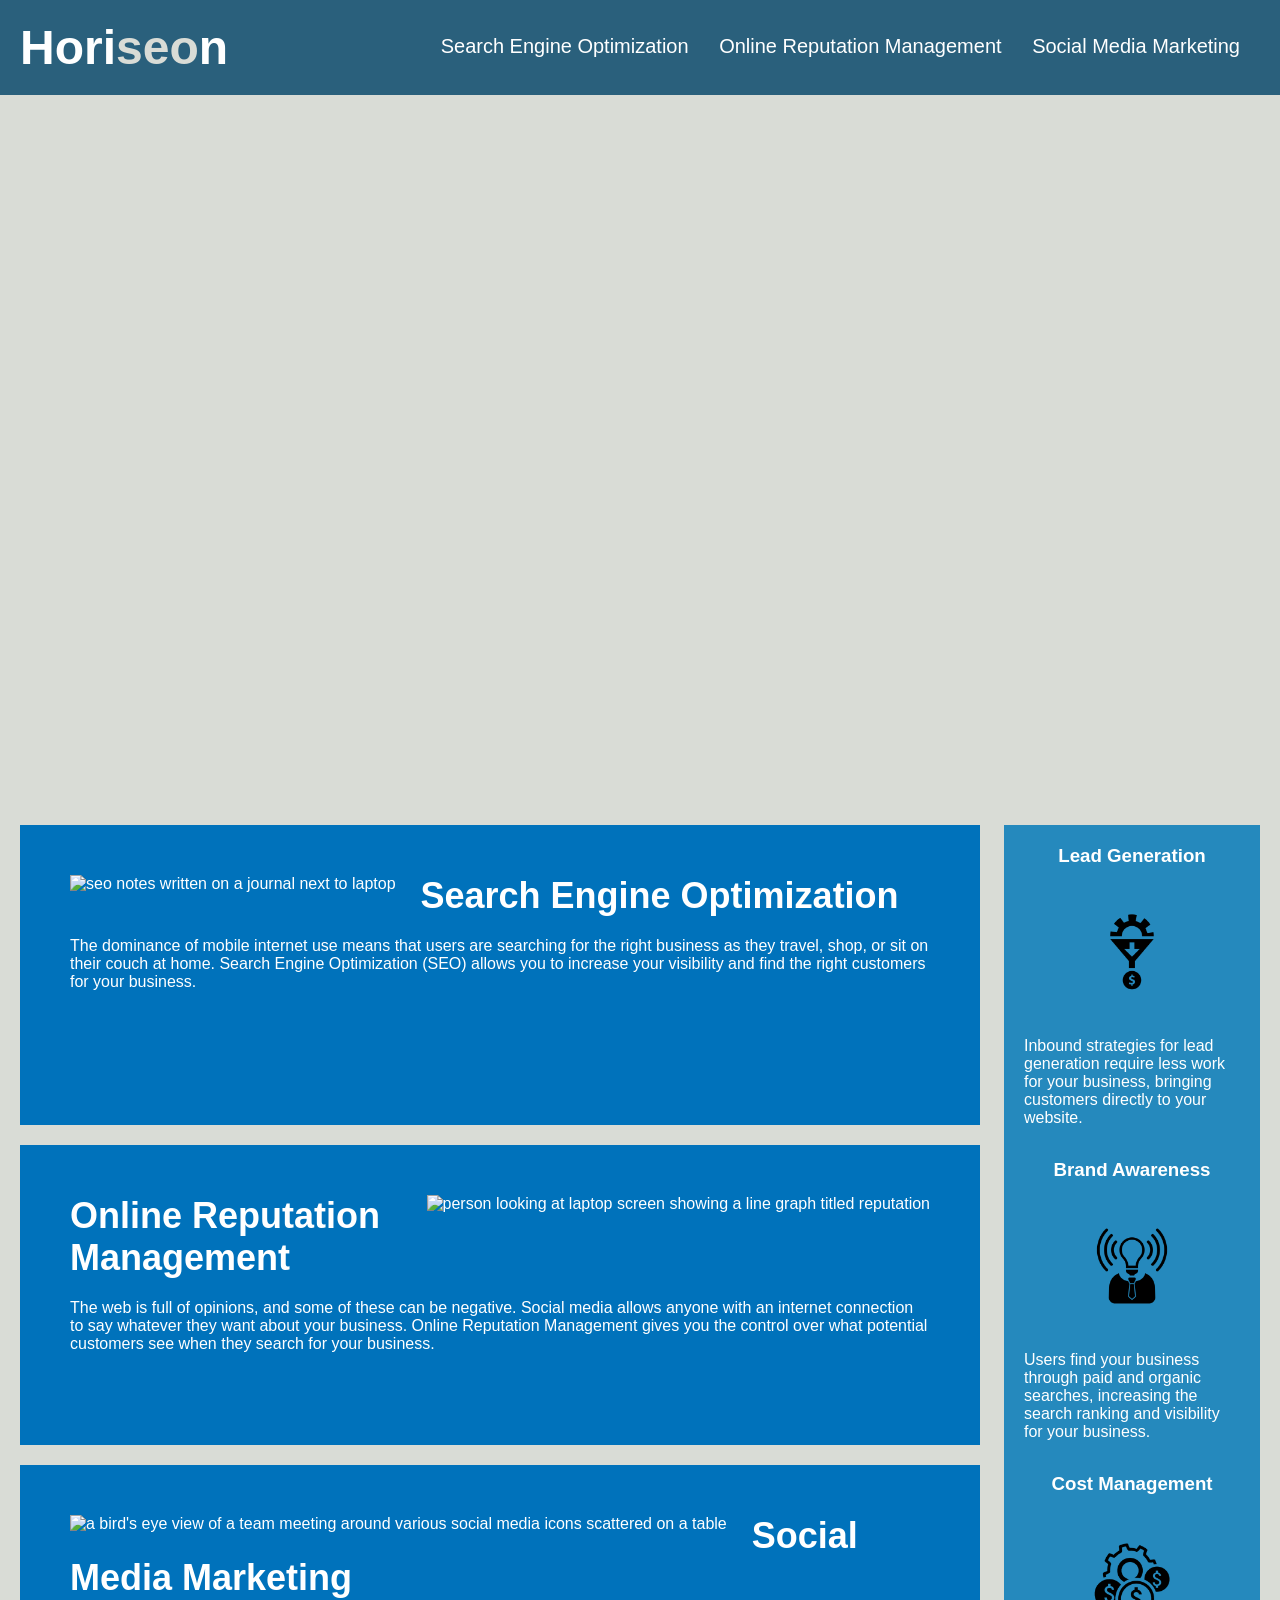
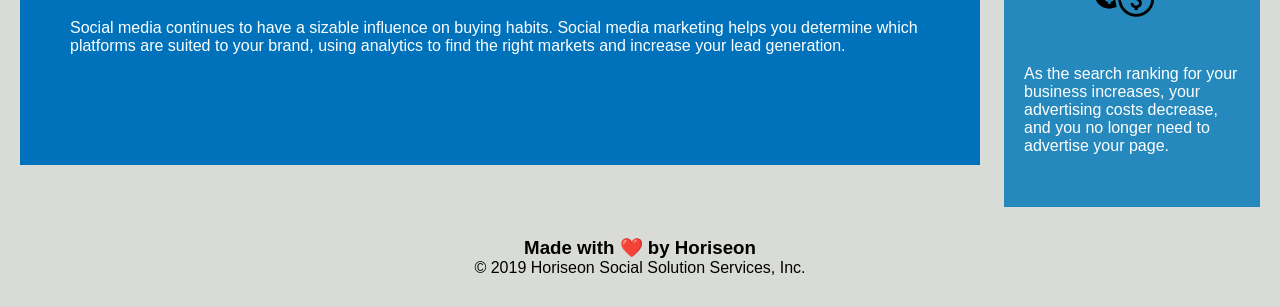
==== Develop/index.html @ 72f1258f "creates fixed header using css" ====
<!DOCTYPE html>
<html lang="en-us">

<head>
    <meta charset="UTF-8" />
    <meta name="viewport" content="width=device-width, initial-scale=1.0">
    <link rel="stylesheet" type="text/css" href="./assets/css/style.css">
    <title>Horiseon Social Solutions</title>
</head>

<body>

    <header>
        <h1>Hori<span class="seo">seo</span>n</h1>
            <nav>
                <ul>
                    <li><a href="#search-engine-optimization">Search Engine Optimization</a></li>
                    <li><a href="#online-reputation-management">Online Reputation Management</a></li>
                    <li><a href="#social-media-marketing">Social Media Marketing</a></li>
                </ul>
            </nav>
    </header>

    <div class="hero-image"></div>

    <main>

    <div class="content">

        <div class="search-engine-optimization">
            <img src="./assets/images/search-engine-optimization.jpg" alt="seo notes written on a journal next to laptop" class="float-left" />
            <h2>Search Engine Optimization</h2>
            <p>The dominance of mobile internet use means that users are searching for the right business as they travel, shop, or sit on their couch at home. Search Engine Optimization (SEO) allows you to increase your visibility and find the right customers for your business.</p>
        </div>

        <div id="online-reputation-management" class="online-reputation-management">
            <img src="./assets/images/online-reputation-management.jpg" alt="person looking at laptop screen showing a line graph titled reputation" class="float-right" />
            <h2>Online Reputation Management</h2>
            <p>The web is full of opinions, and some of these can be negative. Social media allows anyone with an internet connection to say whatever they want about your business. Online Reputation Management gives you the control over what potential customers see when they search for your business.</p>
        </div>

        <div id="social-media-marketing" class="social-media-marketing">
            <img src="./assets/images/social-media-marketing.jpg" alt="a bird's eye view of a team meeting around various social media icons scattered on a table" class="float-left" />
            <h2>Social Media Marketing</h2>
            <p>Social media continues to have a sizable influence on buying habits. Social media marketing helps you determine which platforms are suited to your brand, using analytics to find the right markets and increase your lead generation.</p>
        </div>

    </div>


    <aside class="benefits">

        <div class="benefit-lead">
            <h3>Lead Generation</h3>
            <img src="./assets/images/lead-generation.png" />
            <p>
                Inbound strategies for lead generation require less work for your business, bringing customers directly to your website.
            </p>
        </div>

        <div class="benefit-brand">
            <h3>Brand Awareness</h3>
            <img src="./assets/images/brand-awareness.png" />
            <p>
                Users find your business through paid and organic searches, increasing the search ranking and visibility for your business.
            </p>
        </div>

        <div class="benefit-cost">
            <h3>Cost Management</h3>
            <img src="./assets/images/cost-management.png"></img>
            <p>
                As the search ranking for your business increases, your advertising costs decrease, and you no longer need to advertise your page.
            </p>
        </div>
    </aside>

    </main>

    <footer>
        <h3>Made with ❤️️ by Horiseon</h3>
        <p>
            &copy; 2019 Horiseon Social Solution Services, Inc.
        </p>
    </footer>

</body>

</html>
---- Develop/assets/css/style.css ----
* {
    box-sizing: border-box;
    padding: 0;
    margin: 0;
}

body {
    background-color: #d9dcd6;
}

header {
    padding: 20px;
    font-family: 'Trebuchet MS', 'Lucida Sans Unicode', 'Lucida Grande', 'Lucida Sans', Arial, sans-serif;
    background-color: #2a607c;
    color: #ffffff;
    position:fixed;
    width:100%;
}

h1 {
    display: inline-block;
    font-size: 48px;
}

nav {
    padding-top: 15px;
    margin-right: 20px;
    float: right;
    font-family: 'Gill Sans', 'Gill Sans MT', Calibri, 'Trebuchet MS', sans-serif;
    font-size: 20px;
}

ul, 
li {
    display: inline-block;
    margin-left: 25px;
    list-style-type: none;
}

a {
    color: #ffffff;
    text-decoration: none;
}

p {
    font-size: 16px;
}

footer {
    padding: 30px;
    clear: both;
    font-family: 'Trebuchet MS', 'Lucida Sans Unicode', 'Lucida Grande', 'Lucida Sans', Arial, sans-serif;
    text-align: center;
}

span.seo {
    color: #d9dcd6;
}

.hero-image {
    height: 800px;
    width: 100%;
    margin-bottom: 25px;
    background-image: url("../images/digital-marketing-meeting.jpg");
    background-size: cover;
    background-position: center;
}

.float-left {
    float: left;
    margin-right: 25px;
}

.float-right {
    float: right;
    margin-left: 25px;
}

.content {
    width: 75%;
    display: inline-block;
    margin-left: 20px;
}

.benefits {
    margin-right: 20px;
    padding: 20px;
    clear: both;
    float: right;
    width: 20%;
    height: 100%;
    font-family: 'Gill Sans', 'Gill Sans MT', Calibri, 'Trebuchet MS', sans-serif;
    background-color: #2589bd;
}

.benefit-lead {
    margin-bottom: 32px;
    color: #ffffff;
}

.benefit-brand {
    margin-bottom: 32px;
    color: #ffffff;
}

.benefit-cost {
    margin-bottom: 32px;
    color: #ffffff;
}

.benefit-lead h3 {
    margin-bottom: 10px;
    text-align: center;
}

.benefit-brand h3 {
    margin-bottom: 10px;
    text-align: center;
}

.benefit-cost h3 {
    margin-bottom: 10px;
    text-align: center;
}

.benefit-lead img {
    display: block;
    margin: 10px auto;
    max-width: 150px;
}

.benefit-brand img {
    display: block;
    margin: 10px auto;
    max-width: 150px;
}

.benefit-cost img {
    display: block;
    margin: 10px auto;
    max-width: 150px;
}

.search-engine-optimization {
    margin-bottom: 20px;
    padding: 50px;
    height: 300px;
    font-family: 'Gill Sans', 'Gill Sans MT', Calibri, 'Trebuchet MS', sans-serif;
    background-color: #0072bb;
    color: #ffffff;
}

.online-reputation-management {
    margin-bottom: 20px;
    padding: 50px;
    height: 300px;
    font-family: 'Gill Sans', 'Gill Sans MT', Calibri, 'Trebuchet MS', sans-serif;
    background-color: #0072bb;
    color: #ffffff;
}

.social-media-marketing {
    margin-bottom: 20px;
    padding: 50px;
    height: 300px;
    font-family: 'Gill Sans', 'Gill Sans MT', Calibri, 'Trebuchet MS', sans-serif;
    background-color: #0072bb;
    color: #ffffff;
}

.search-engine-optimization img {
    max-height: 200px;
}

.online-reputation-management img {
    max-height: 200px;
}

.social-media-marketing img {
    max-height: 200px;
}

.search-engine-optimization h2 {
    margin-bottom: 20px;
    font-size: 36px;
}

.online-reputation-management h2 {
    margin-bottom: 20px;
    font-size: 36px;
}

.social-media-marketing h2 {
    margin-bottom: 20px;
    font-size: 36px;
}
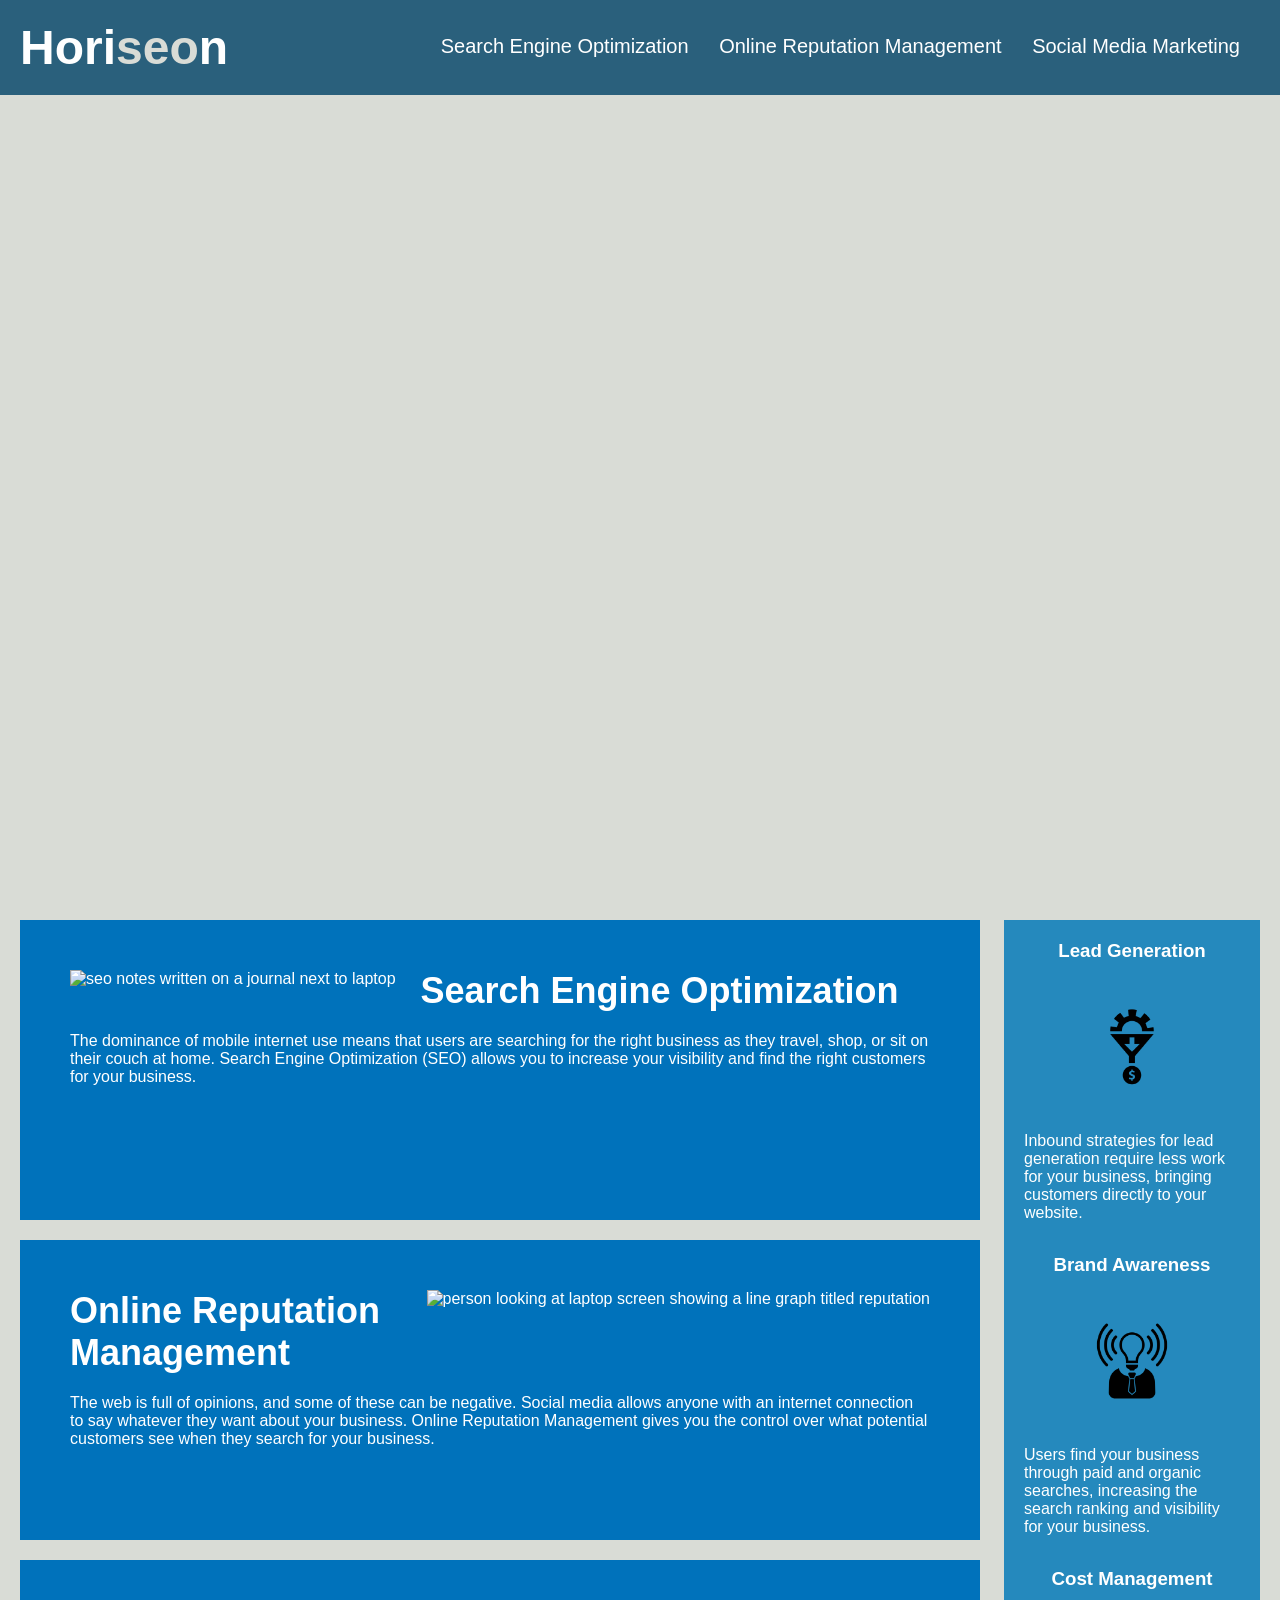
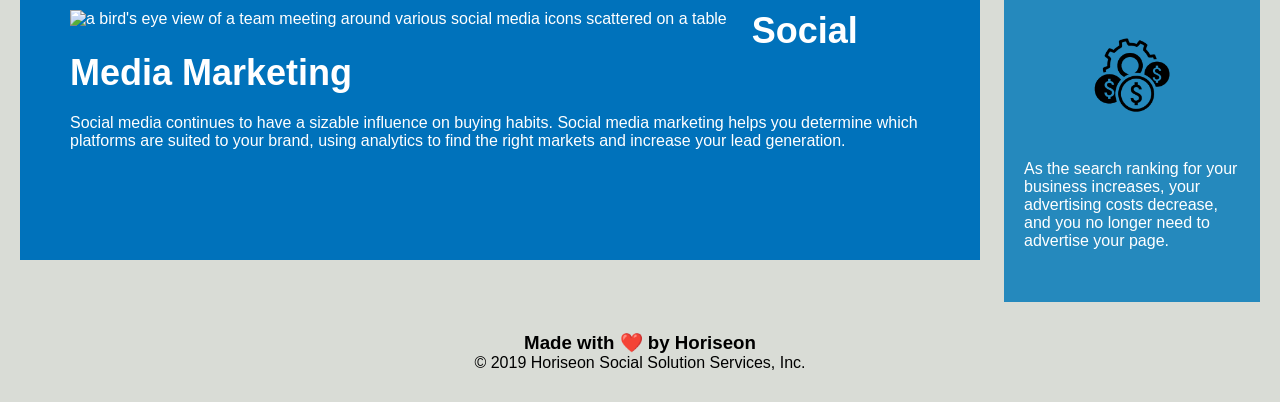
==== commit a3bedf5f: "removes fixed header" ====
--- a/Develop/index.html
+++ b/Develop/index.html
@@ -9,6 +9,7 @@
 </head>
 
 <body>
+    <div id="wrapper">
 
     <header>
         <h1>Hori<span class="seo">seo</span>n</h1>
@@ -23,7 +24,6 @@
 
     <div class="hero-image"></div>
 
-    <main>
 
     <div class="content">
 
--- a/Develop/assets/css/style.css
+++ b/Develop/assets/css/style.css
@@ -13,7 +13,6 @@
     font-family: 'Trebuchet MS', 'Lucida Sans Unicode', 'Lucida Grande', 'Lucida Sans', Arial, sans-serif;
     background-color: #2a607c;
     color: #ffffff;
-    position:fixed;
     width:100%;
 }
 
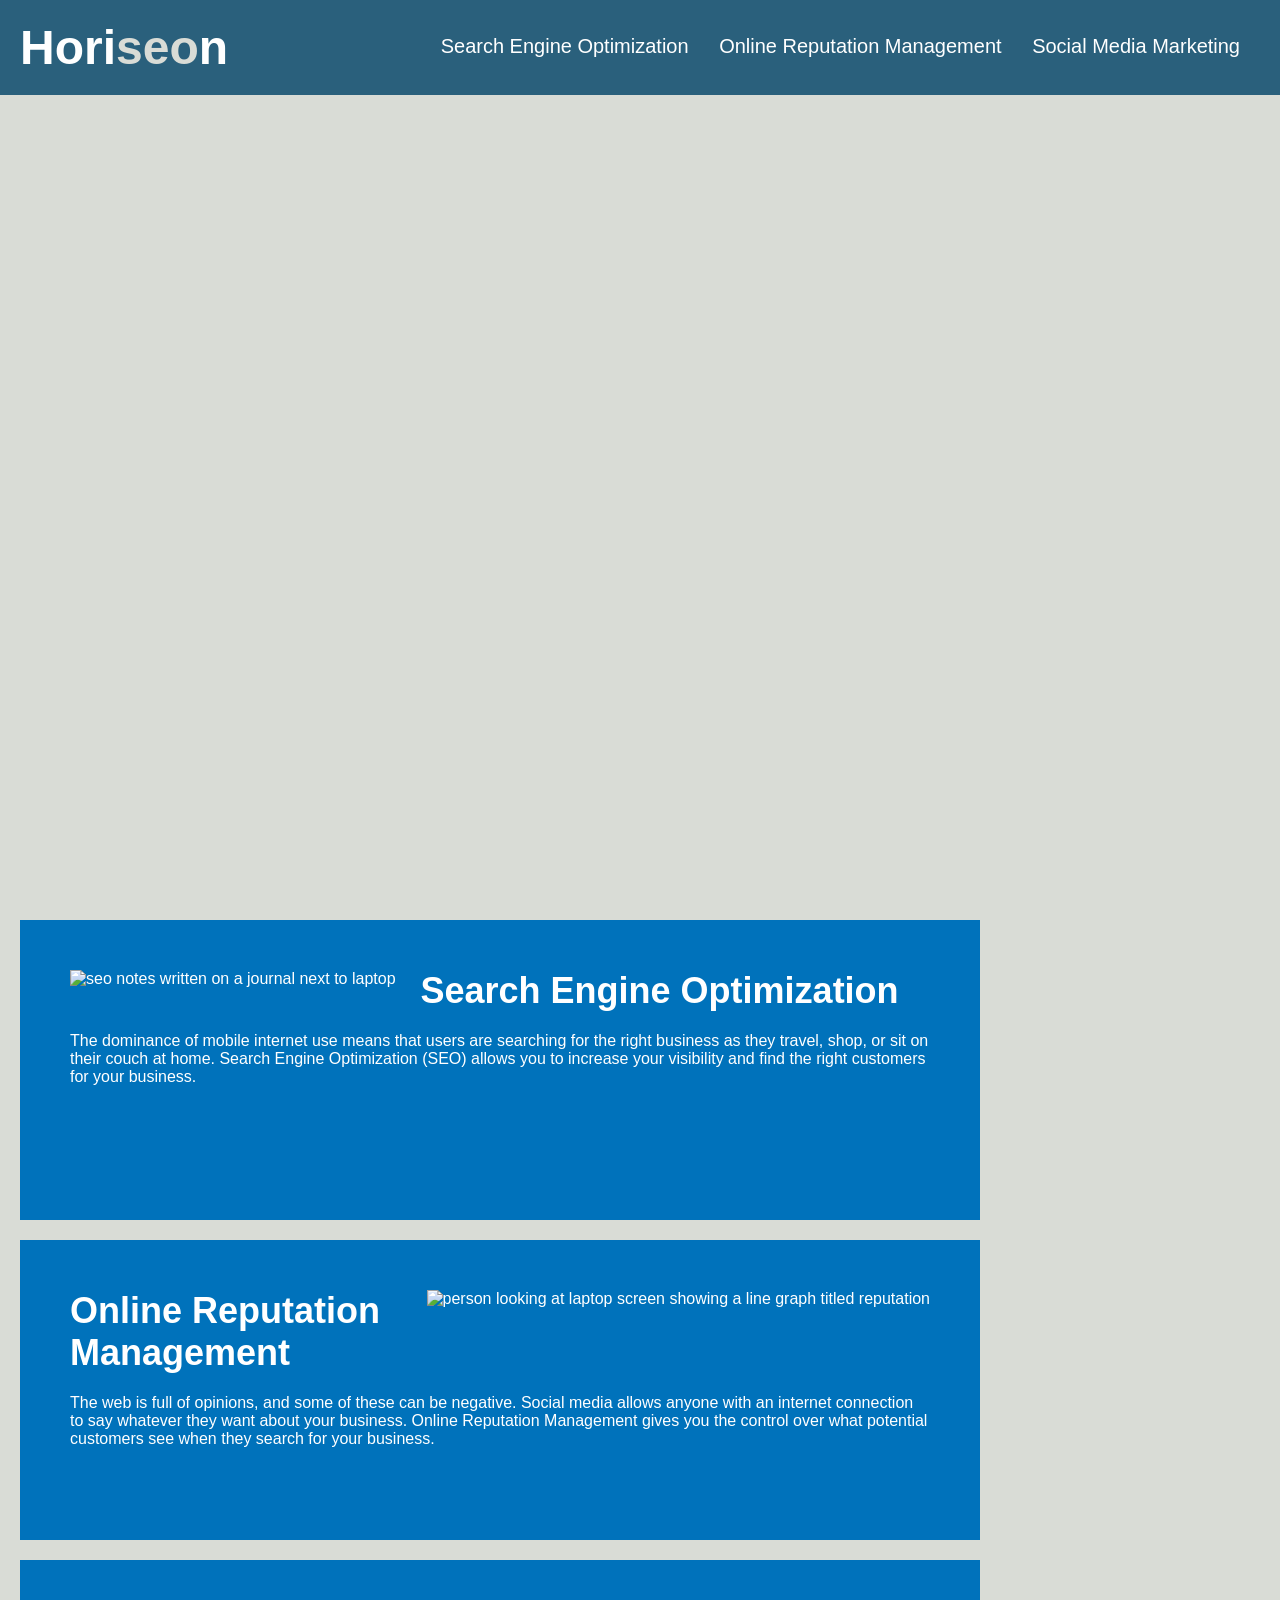
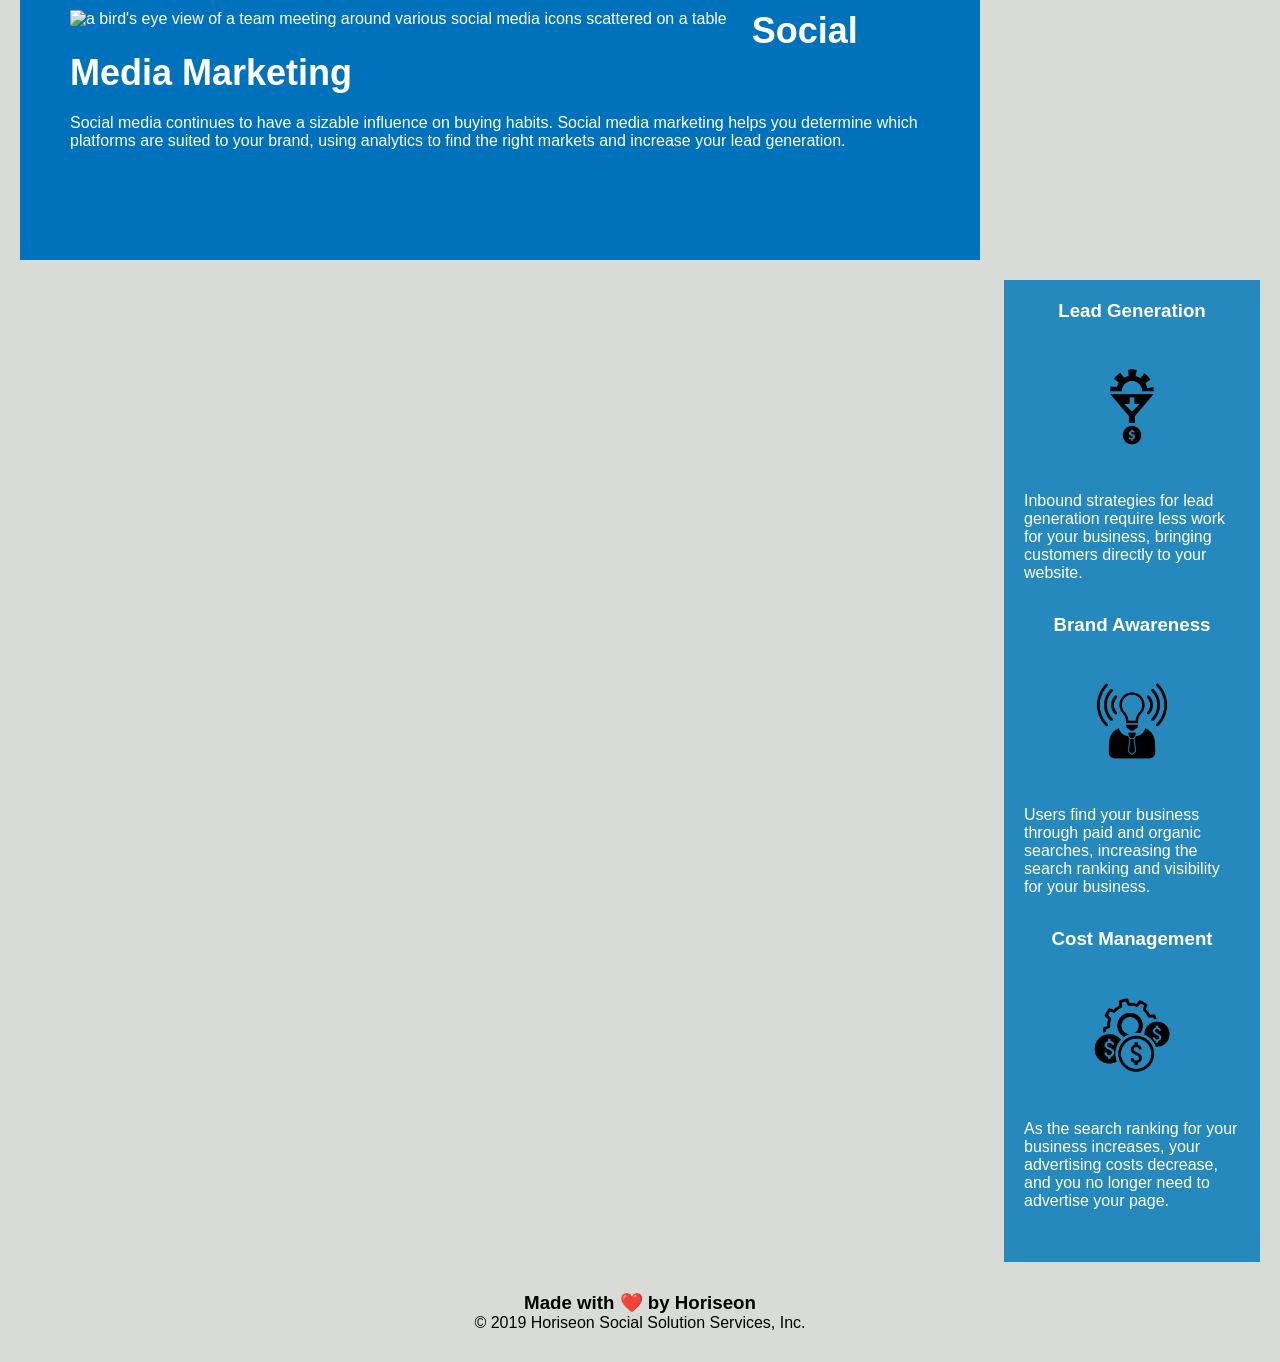
==== commit 49bad053: "adds main semantics element; adjusts section and aside elements in html" ====
--- a/Develop/index.html
+++ b/Develop/index.html
@@ -2,14 +2,13 @@
 <html lang="en-us">
 
 <head>
-    <meta charset="UTF-8" />
+    <meta charset="UTF-8">
     <meta name="viewport" content="width=device-width, initial-scale=1.0">
     <link rel="stylesheet" type="text/css" href="./assets/css/style.css">
     <title>Horiseon Social Solutions</title>
 </head>
 
 <body>
-    <div id="wrapper">
 
     <header>
         <h1>Hori<span class="seo">seo</span>n</h1>
@@ -22,37 +21,40 @@
             </nav>
     </header>
 
-    <div class="hero-image"></div>
+    <div class="hero-image">
+    </div>
 
+    <main>
 
-    <div class="content">
+    <section>
+        <div class="content">
 
         <div class="search-engine-optimization">
-            <img src="./assets/images/search-engine-optimization.jpg" alt="seo notes written on a journal next to laptop" class="float-left" />
+            <img src="./assets/images/search-engine-optimization.jpg" alt="seo notes written on a journal next to laptop" class="float-left">
             <h2>Search Engine Optimization</h2>
             <p>The dominance of mobile internet use means that users are searching for the right business as they travel, shop, or sit on their couch at home. Search Engine Optimization (SEO) allows you to increase your visibility and find the right customers for your business.</p>
         </div>
 
         <div id="online-reputation-management" class="online-reputation-management">
-            <img src="./assets/images/online-reputation-management.jpg" alt="person looking at laptop screen showing a line graph titled reputation" class="float-right" />
+            <img src="./assets/images/online-reputation-management.jpg" alt="person looking at laptop screen showing a line graph titled reputation" class="float-right">
             <h2>Online Reputation Management</h2>
             <p>The web is full of opinions, and some of these can be negative. Social media allows anyone with an internet connection to say whatever they want about your business. Online Reputation Management gives you the control over what potential customers see when they search for your business.</p>
         </div>
 
         <div id="social-media-marketing" class="social-media-marketing">
-            <img src="./assets/images/social-media-marketing.jpg" alt="a bird's eye view of a team meeting around various social media icons scattered on a table" class="float-left" />
+            <img src="./assets/images/social-media-marketing.jpg" alt="a bird's eye view of a team meeting around various social media icons scattered on a table" class="float-left">
             <h2>Social Media Marketing</h2>
             <p>Social media continues to have a sizable influence on buying habits. Social media marketing helps you determine which platforms are suited to your brand, using analytics to find the right markets and increase your lead generation.</p>
         </div>
-
-    </div>
-
+    
+    </section>
+    </main>
 
     <aside class="benefits">
 
         <div class="benefit-lead">
             <h3>Lead Generation</h3>
-            <img src="./assets/images/lead-generation.png" />
+            <img src="./assets/images/lead-generation.png">
             <p>
                 Inbound strategies for lead generation require less work for your business, bringing customers directly to your website.
             </p>
@@ -60,7 +62,7 @@
 
         <div class="benefit-brand">
             <h3>Brand Awareness</h3>
-            <img src="./assets/images/brand-awareness.png" />
+            <img src="./assets/images/brand-awareness.png">
             <p>
                 Users find your business through paid and organic searches, increasing the search ranking and visibility for your business.
             </p>
@@ -68,14 +70,14 @@
 
         <div class="benefit-cost">
             <h3>Cost Management</h3>
-            <img src="./assets/images/cost-management.png"></img>
+            <img src="./assets/images/cost-management.png" alt=>
             <p>
                 As the search ranking for your business increases, your advertising costs decrease, and you no longer need to advertise your page.
             </p>
         </div>
     </aside>
 
-    </main>
+    </div>
 
     <footer>
         <h3>Made with ❤️️ by Horiseon</h3>
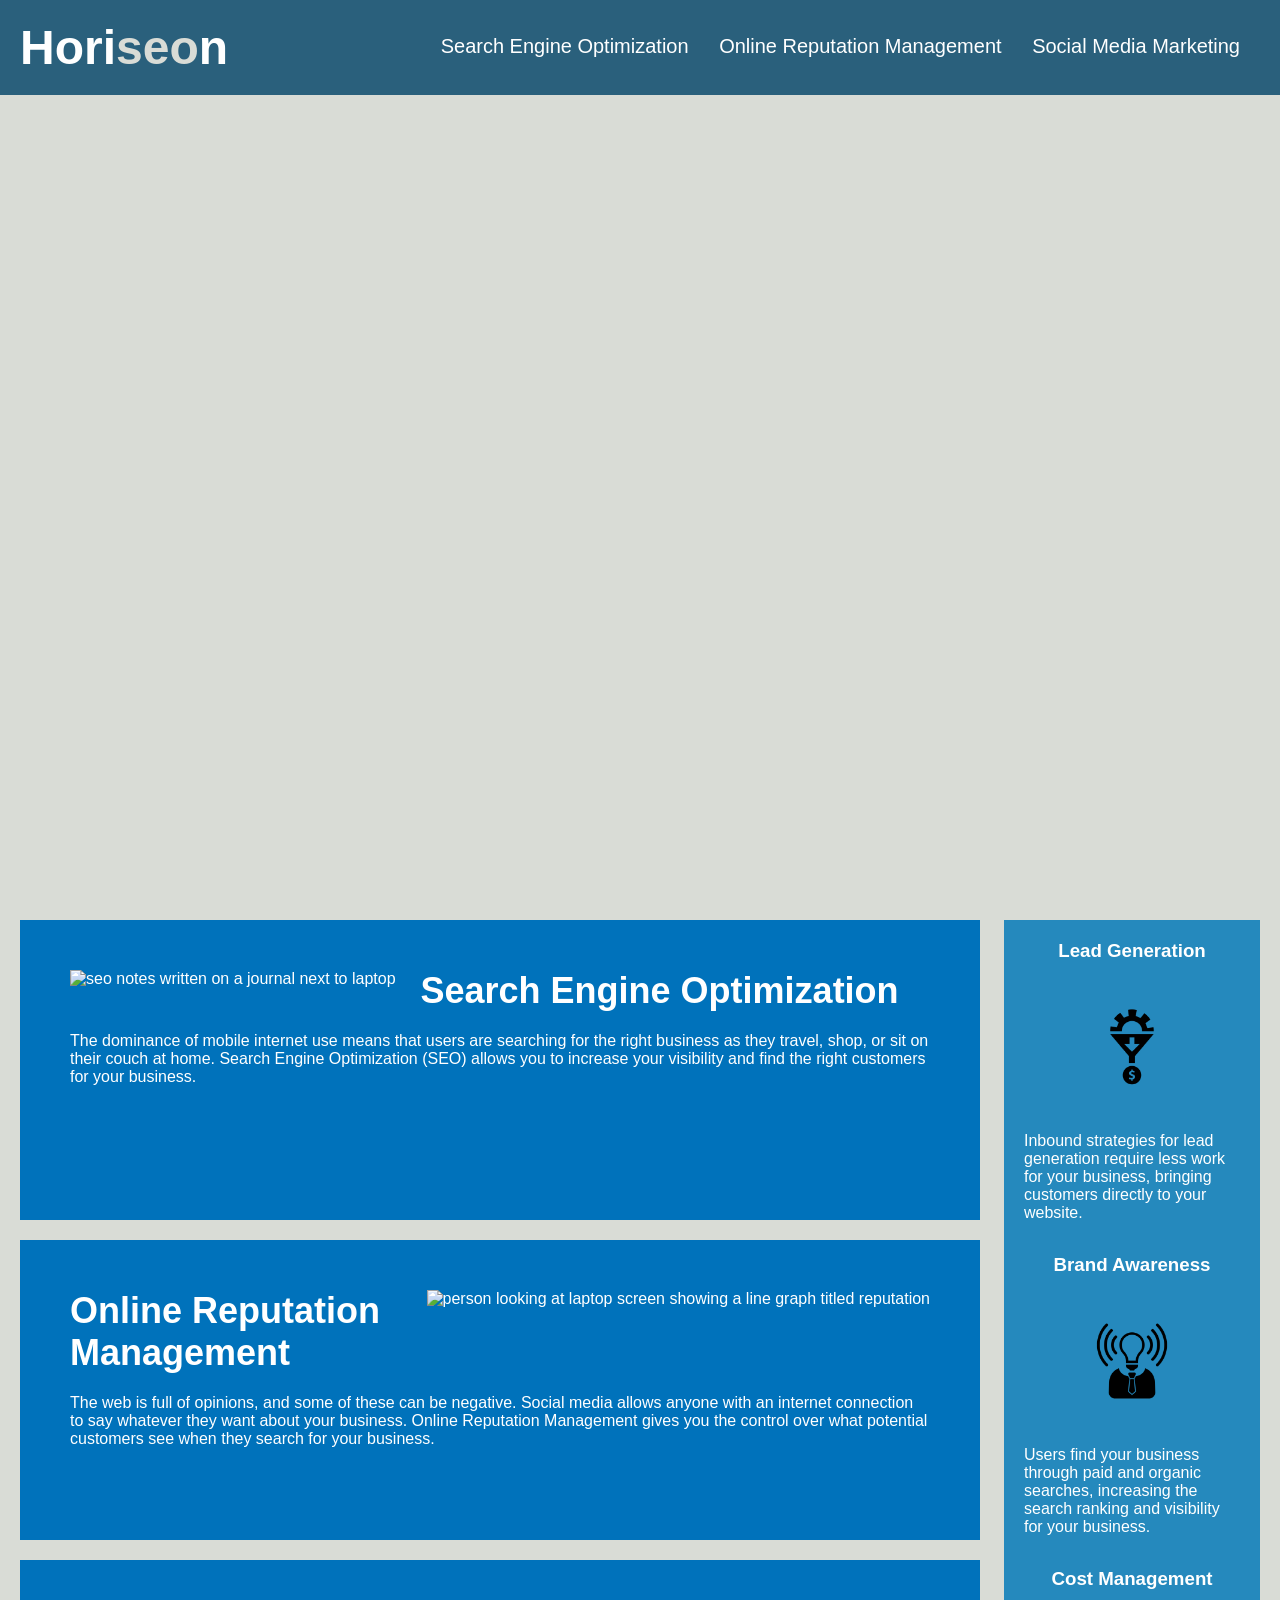
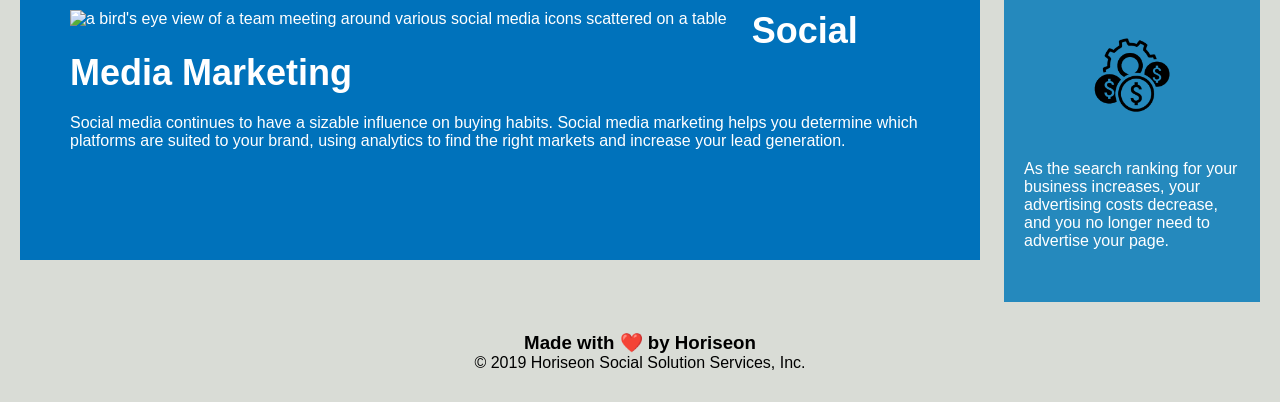
==== commit d4466d86: "groups section within main; assigns class to aside element" ====
--- a/Develop/index.html
+++ b/Develop/index.html
@@ -9,7 +9,6 @@
 </head>
 
 <body>
-
     <header>
         <h1>Hori<span class="seo">seo</span>n</h1>
             <nav>
@@ -24,37 +23,33 @@
     <div class="hero-image">
     </div>
 
-    <main>
+    <main class="content">
 
-    <section>
-        <div class="content">
-
-        <div class="search-engine-optimization">
+        <section class="search-engine-optimization">
             <img src="./assets/images/search-engine-optimization.jpg" alt="seo notes written on a journal next to laptop" class="float-left">
             <h2>Search Engine Optimization</h2>
             <p>The dominance of mobile internet use means that users are searching for the right business as they travel, shop, or sit on their couch at home. Search Engine Optimization (SEO) allows you to increase your visibility and find the right customers for your business.</p>
-        </div>
+        </section>
 
-        <div id="online-reputation-management" class="online-reputation-management">
+        <section id="online-reputation-management" class="online-reputation-management">
             <img src="./assets/images/online-reputation-management.jpg" alt="person looking at laptop screen showing a line graph titled reputation" class="float-right">
             <h2>Online Reputation Management</h2>
             <p>The web is full of opinions, and some of these can be negative. Social media allows anyone with an internet connection to say whatever they want about your business. Online Reputation Management gives you the control over what potential customers see when they search for your business.</p>
-        </div>
+        </section>
 
-        <div id="social-media-marketing" class="social-media-marketing">
+        <section id="social-media-marketing" class="social-media-marketing">
             <img src="./assets/images/social-media-marketing.jpg" alt="a bird's eye view of a team meeting around various social media icons scattered on a table" class="float-left">
             <h2>Social Media Marketing</h2>
             <p>Social media continues to have a sizable influence on buying habits. Social media marketing helps you determine which platforms are suited to your brand, using analytics to find the right markets and increase your lead generation.</p>
-        </div>
-    
-    </section>
+        </section>
+
     </main>
 
     <aside class="benefits">
 
         <div class="benefit-lead">
             <h3>Lead Generation</h3>
-            <img src="./assets/images/lead-generation.png">
+            <img src="./assets/images/lead-generation.png" alt="gear icon displaying a coin output through a funnel">
             <p>
                 Inbound strategies for lead generation require less work for your business, bringing customers directly to your website.
             </p>
@@ -62,7 +57,7 @@
 
         <div class="benefit-brand">
             <h3>Brand Awareness</h3>
-            <img src="./assets/images/brand-awareness.png">
+            <img src="./assets/images/brand-awareness.png" alt="lightbulb icon displaying visibility">
             <p>
                 Users find your business through paid and organic searches, increasing the search ranking and visibility for your business.
             </p>
@@ -70,14 +65,13 @@
 
         <div class="benefit-cost">
             <h3>Cost Management</h3>
-            <img src="./assets/images/cost-management.png" alt=>
+            <img src="./assets/images/cost-management.png" alt="icon displaying coins set in front of a gear">
             <p>
                 As the search ranking for your business increases, your advertising costs decrease, and you no longer need to advertise your page.
             </p>
         </div>
+
     </aside>
-
-    </div>
 
     <footer>
         <h3>Made with ❤️️ by Horiseon</h3>
--- a/Develop/assets/css/style.css
+++ b/Develop/assets/css/style.css
@@ -43,13 +43,6 @@
 
 p {
     font-size: 16px;
-}
-
-footer {
-    padding: 30px;
-    clear: both;
-    font-family: 'Trebuchet MS', 'Lucida Sans Unicode', 'Lucida Grande', 'Lucida Sans', Arial, sans-serif;
-    text-align: center;
 }
 
 span.seo {
@@ -194,3 +187,9 @@
     font-size: 36px;
 }
 
+footer {
+    padding: 30px;
+    clear: both;
+    font-family: 'Trebuchet MS', 'Lucida Sans Unicode', 'Lucida Grande', 'Lucida Sans', Arial, sans-serif;
+    text-align: center;
+}
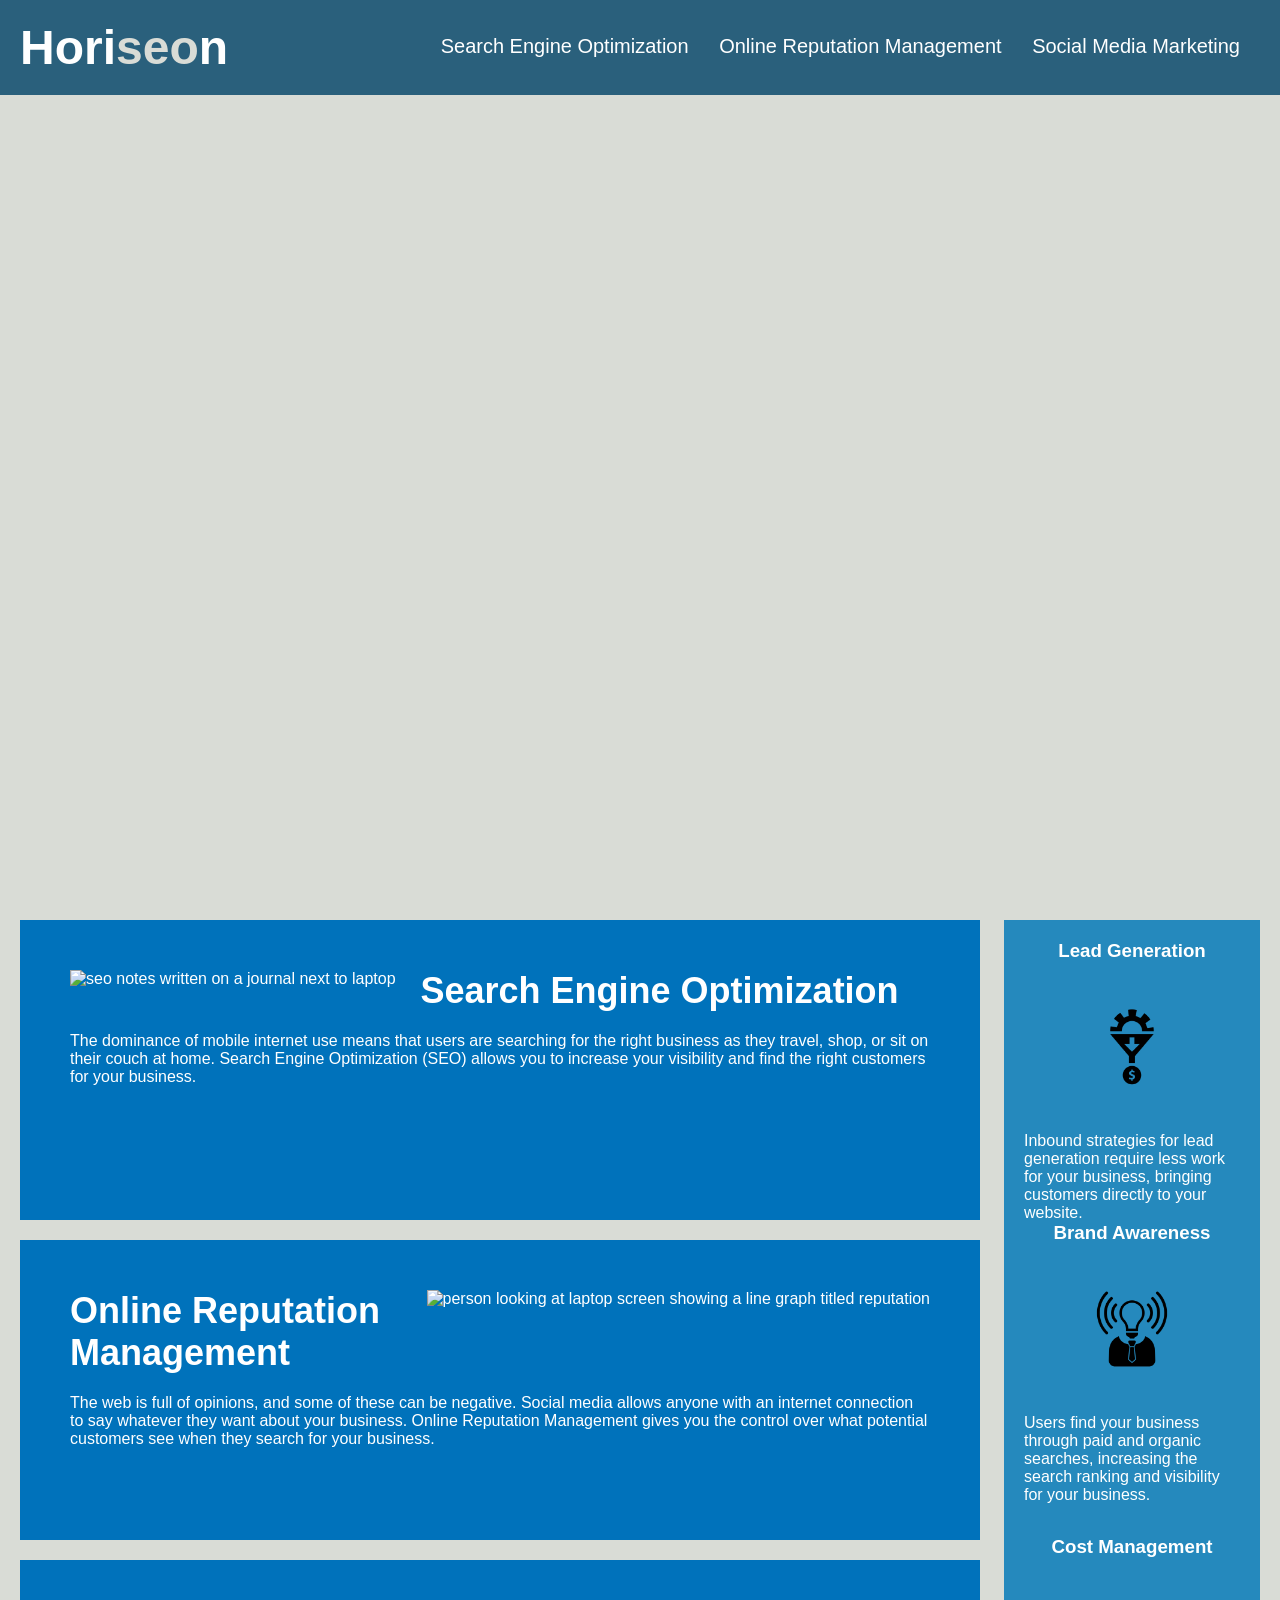
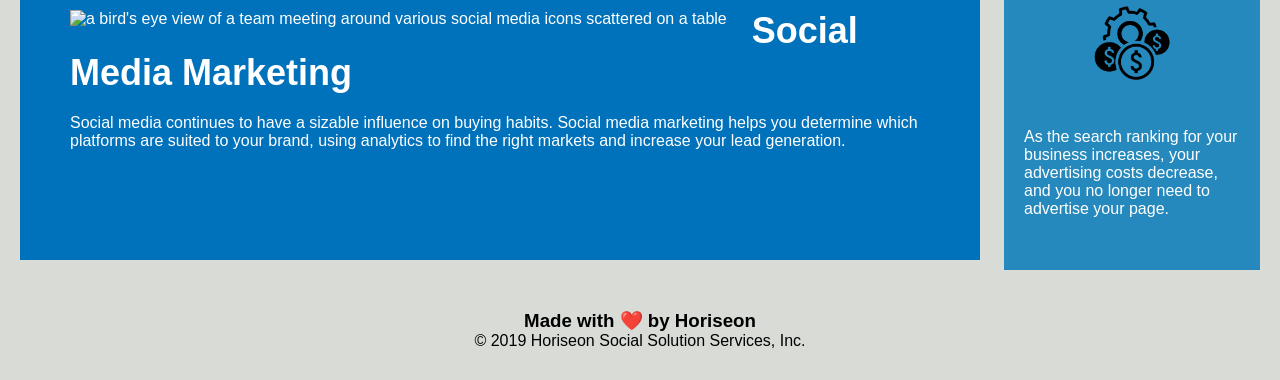
==== commit d222210c: "deleting unnecessary space in hmtl:" ====
--- a/Develop/index.html
+++ b/Develop/index.html
@@ -24,62 +24,45 @@
     </div>
 
     <main class="content">
-
         <section class="search-engine-optimization">
             <img src="./assets/images/search-engine-optimization.jpg" alt="seo notes written on a journal next to laptop" class="float-left">
             <h2>Search Engine Optimization</h2>
             <p>The dominance of mobile internet use means that users are searching for the right business as they travel, shop, or sit on their couch at home. Search Engine Optimization (SEO) allows you to increase your visibility and find the right customers for your business.</p>
         </section>
-
         <section id="online-reputation-management" class="online-reputation-management">
             <img src="./assets/images/online-reputation-management.jpg" alt="person looking at laptop screen showing a line graph titled reputation" class="float-right">
             <h2>Online Reputation Management</h2>
             <p>The web is full of opinions, and some of these can be negative. Social media allows anyone with an internet connection to say whatever they want about your business. Online Reputation Management gives you the control over what potential customers see when they search for your business.</p>
         </section>
-
         <section id="social-media-marketing" class="social-media-marketing">
             <img src="./assets/images/social-media-marketing.jpg" alt="a bird's eye view of a team meeting around various social media icons scattered on a table" class="float-left">
             <h2>Social Media Marketing</h2>
-            <p>Social media continues to have a sizable influence on buying habits. Social media marketing helps you determine which platforms are suited to your brand, using analytics to find the right markets and increase your lead generation.</p>
+                <p>Social media continues to have a sizable influence on buying habits. Social media marketing helps you determine which platforms are suited to your brand, using analytics to find the right markets and increase your lead generation.</p>
         </section>
-
     </main>
 
     <aside class="benefits">
-
-        <div class="benefit-lead">
+        <section class="benefit-lead">
             <h3>Lead Generation</h3>
             <img src="./assets/images/lead-generation.png" alt="gear icon displaying a coin output through a funnel">
-            <p>
-                Inbound strategies for lead generation require less work for your business, bringing customers directly to your website.
-            </p>
+            <p>Inbound strategies for lead generation require less work for your business, bringing customers directly to your website.</p>
         </div>
-
         <div class="benefit-brand">
             <h3>Brand Awareness</h3>
             <img src="./assets/images/brand-awareness.png" alt="lightbulb icon displaying visibility">
-            <p>
-                Users find your business through paid and organic searches, increasing the search ranking and visibility for your business.
-            </p>
+            <p>Users find your business through paid and organic searches, increasing the search ranking and visibility for your business.</p>
         </div>
-
         <div class="benefit-cost">
             <h3>Cost Management</h3>
             <img src="./assets/images/cost-management.png" alt="icon displaying coins set in front of a gear">
-            <p>
-                As the search ranking for your business increases, your advertising costs decrease, and you no longer need to advertise your page.
-            </p>
+            <p>As the search ranking for your business increases, your advertising costs decrease, and you no longer need to advertise your page.</p>
         </div>
-
     </aside>
 
     <footer>
         <h3>Made with ❤️️ by Horiseon</h3>
-        <p>
-            &copy; 2019 Horiseon Social Solution Services, Inc.
-        </p>
+        <p>&copy; 2019 Horiseon Social Solution Services, Inc.</p>
     </footer>
 
 </body>
-
 </html>
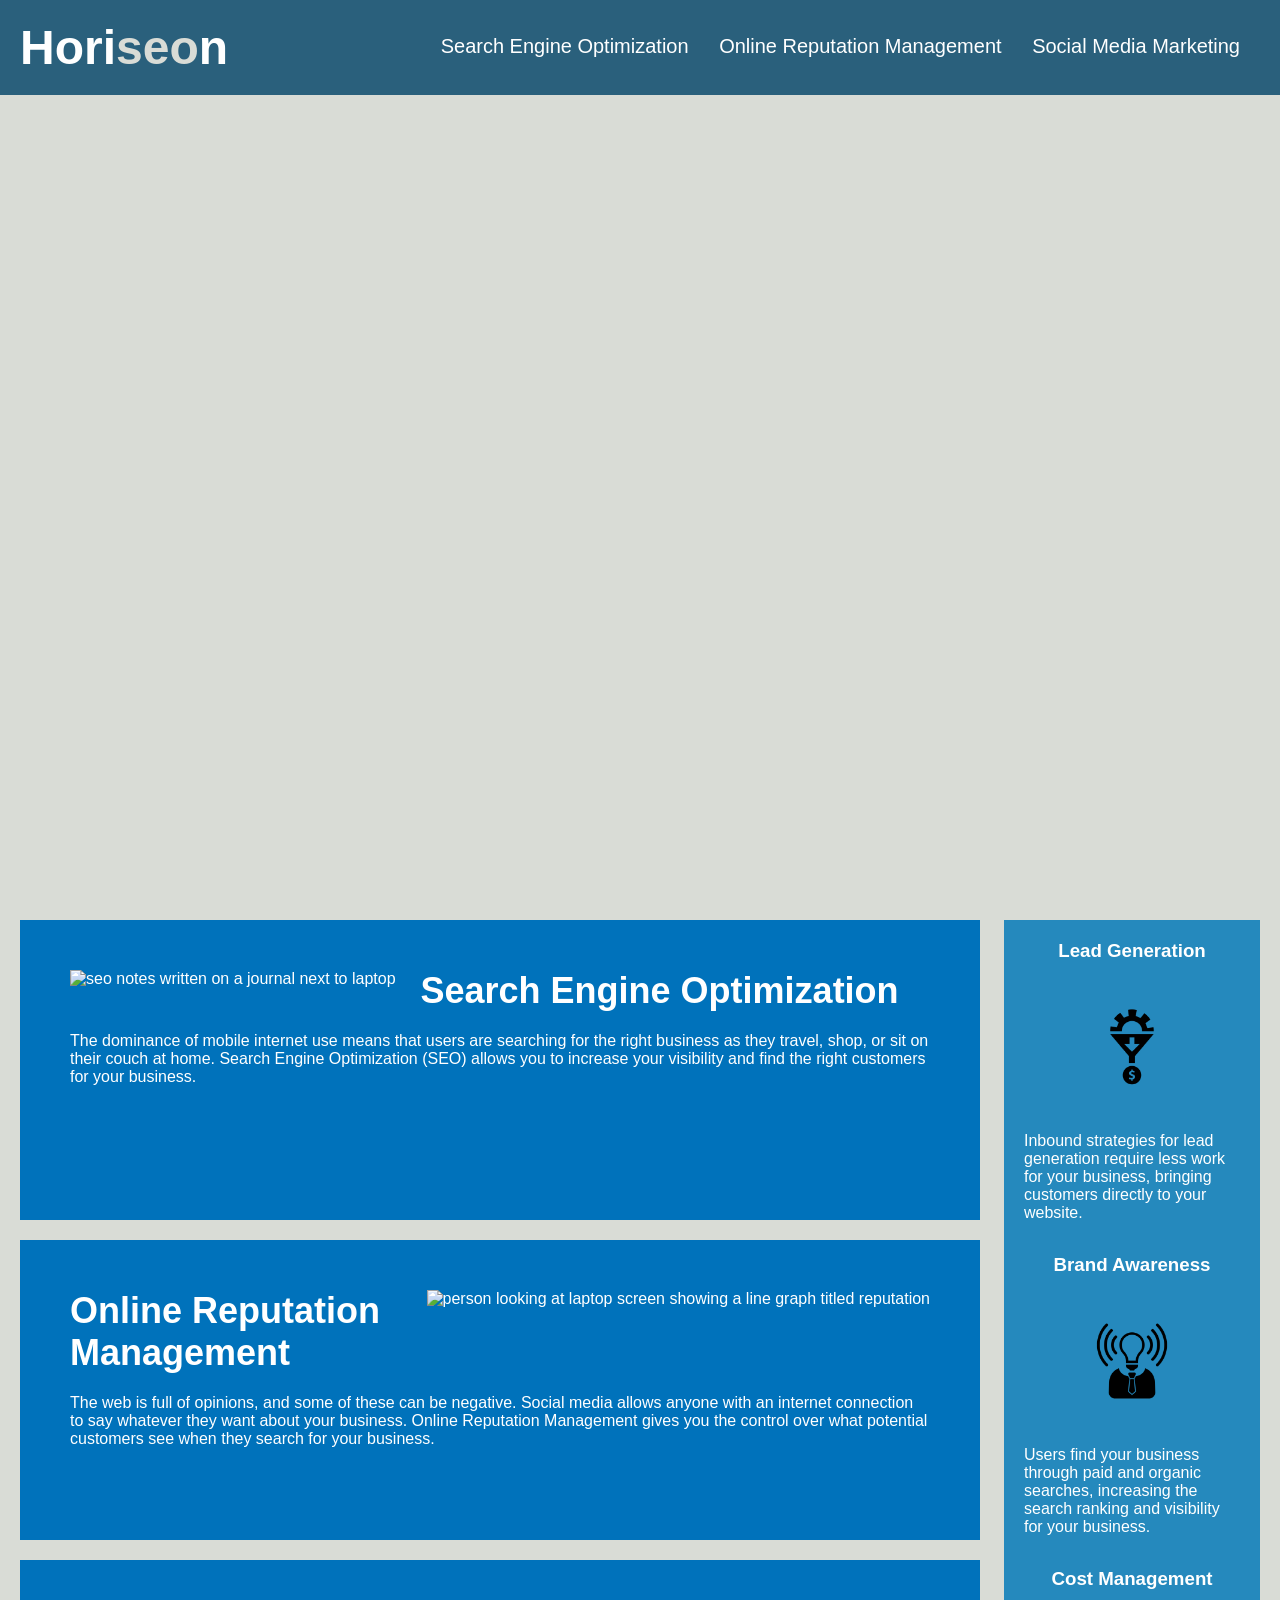
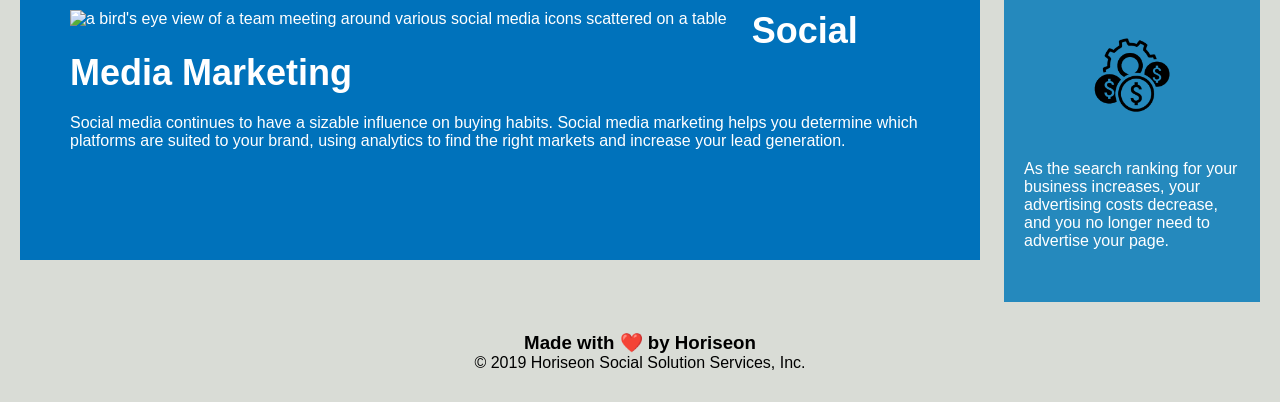
==== commit 69a92989: "changes website title" ====
--- a/Develop/index.html
+++ b/Develop/index.html
@@ -5,7 +5,7 @@
     <meta charset="UTF-8">
     <meta name="viewport" content="width=device-width, initial-scale=1.0">
     <link rel="stylesheet" type="text/css" href="./assets/css/style.css">
-    <title>Horiseon Social Solutions</title>
+    <title>Horiseon | Online Solutions</title>
 </head>
 
 <body>
@@ -42,7 +42,7 @@
     </main>
 
     <aside class="benefits">
-        <section class="benefit-lead">
+        <div class="benefit-lead">
             <h3>Lead Generation</h3>
             <img src="./assets/images/lead-generation.png" alt="gear icon displaying a coin output through a funnel">
             <p>Inbound strategies for lead generation require less work for your business, bringing customers directly to your website.</p>
@@ -65,4 +65,4 @@
     </footer>
 
 </body>
-</html>
+</html>
